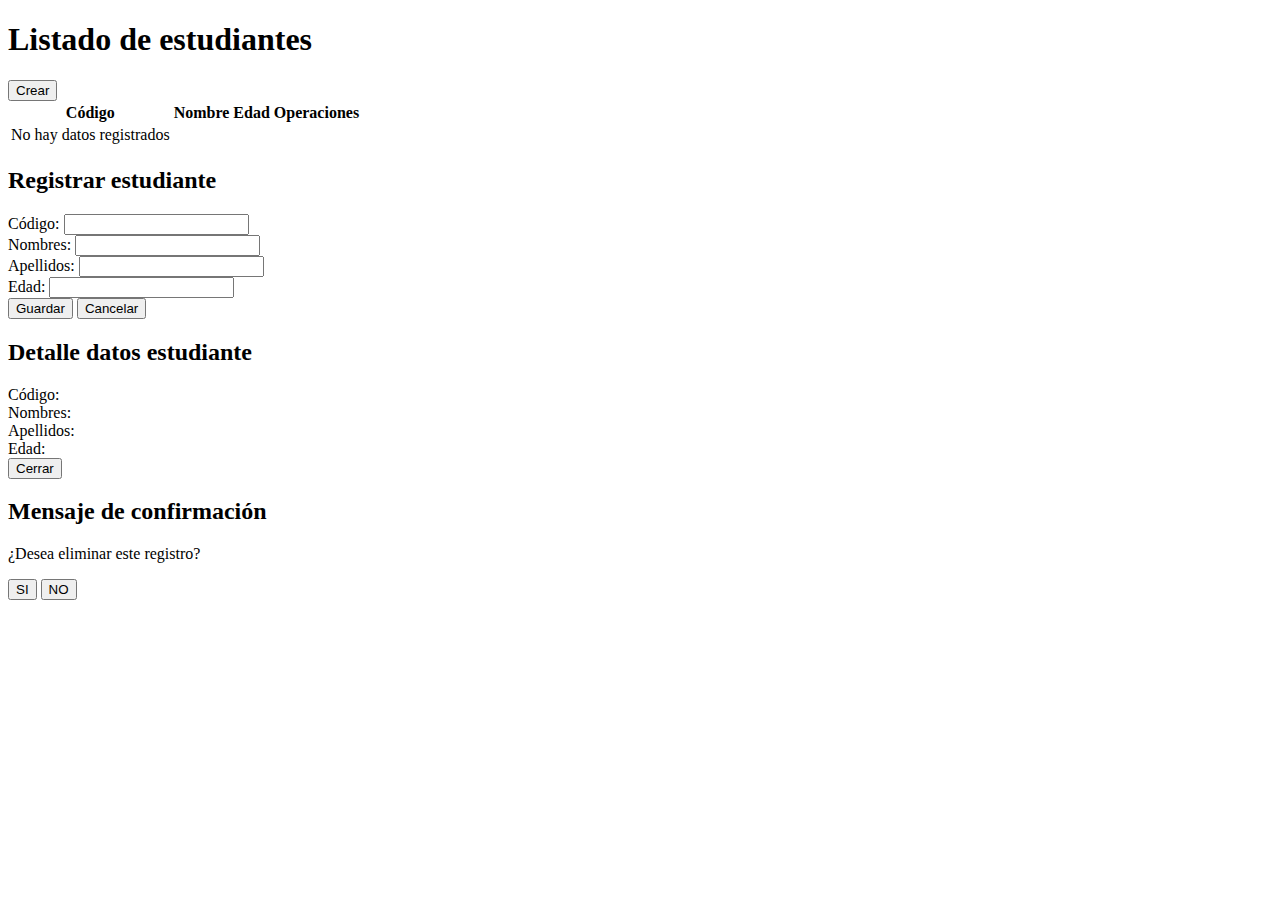
==== app_ejemplo_front/index.html @ 1231807c "commit "v2.2"" ====
<!DOCTYPE html>
<html lang="es">

<head>
    <meta charset="UTF-8">
    <title>Inicio</title>
    <link rel="preconnect" href="https://fonts.gstatic.com">
    <link href="https://fonts.googleapis.com/css2?family=Reggae+One&display=swap" rel="stylesheet">
    <link rel="stylesheet" href="css/index.css">
</head>

<body>
    <div>
        <h1>Listado de estudiantes</h1>
        <div class="contentButtons contentButtons-flex-end">
            <button class="contentButtons__button" onclick="crear()">Crear</button>
        </div>
        <table id="listaEstudiantes" class="tabla">
            <thead>
                <tr>
                    <th class="tabla__th tabla__th-22W">Código</th>
                    <th class="tabla__th tabla__th-22W">Nombre</th>
                    <th class="tabla__th tabla__th-15W">Edad</th>
                    <th class="tabla__th">Operaciones</th>
                </tr>
            </thead>
            <tbody>
                <tr>
                    <td class="3">No hay datos registrados</td>
                </tr>
            </tbody>
        </table>
    </div>
    <div class="popupControll popupControll-cerrar">
        <div id="controlForm" class="popupControll__content">
            <h2 class="popupControll__titulo">Registrar estudiante</h2>
            <form class="popupControll__formulario" onsubmit="saveDataForm(event)">
                <div class="control-input">
                    <label class="control-input__etiqueta">Código:</label>
                    <input class="control-input__input" name="codigo" id="codigo" type="text" value="" required>
                </div>
                <div class="control-input">
                    <label class="control-input__etiqueta">Nombres:</label>
                    <input class="control-input__input" name="nombres" id="nombres" type="text" value="" required>
                </div>
                <div class="control-input">
                    <label class="control-input__etiqueta">Apellidos:</label>
                    <input class="control-input__input" name="apellidos" id="apellidos" type="text" value="" required>
                </div>
                <div class="control-input">
                    <label class="control-input__etiqueta">Edad:</label>
                    <input class="control-input__input" name="edad" id="edad" type="number" value="" required>
                </div>
                <div class="contentButtons">
                    <button type="submit" class="contentButtons__button contentButtons__button-guardar">Guardar</button>
                    <button type="button" class="contentButtons__button contentButtons__button-cancelar"
                        onclick="onClickCancelar()">Cancelar</button>
                </div>
            </form>
        </div>
    </div>

    <div class="popupControll popupControll-cerrar">
        <div id="controlDetail" class="popupControll__content">
            <h2>Detalle datos estudiante</h2>
            <div class="control-detail">
                <label class="control-detail__label">Código:</label>
                <label id="codigoLb" class="control-detail__valor"></label>
            </div>
            <div class="control-detail">
                <label class="control-detail__label">Nombres:</label>
                <label id="nombresLb" class="control-detail__valor"></label>
            </div>
            <div class="control-detail">
                <label class="control-detail__label">Apellidos:</label>
                <label id="apellidosLb" class="control-detail__valor"></label>
            </div>
            <div class="control-detail">
                <label class="control-detail__label">Edad:</label>
                <label id="edadLb" class="control-detail__valor"></label>
            </div>
            <div class="contentButtons">
                <button type="button" class="contentButtons__button contentButtons__button-cancelar"
                    onclick="onClickCerrar()">Cerrar</button>
            </div>
        </div>
    </div>

    <div class="popupControll popupControll-cerrar">
        <div class="popupControll__content">
            <h2 class="popupControll__titulo">Mensaje de confirmación</h2>
            <p class="popupControll__msg">¿Desea eliminar este registro?</p>
            <div class="contentButtons">
                <button type="button" class="contentButtons__button contentButtons__button-si"
                    onclick="onClickSi()">SI</button>
                <button type="button" class="contentButtons__button contentButtons__button-no"
                    onclick="onClickNo()">NO</button>
            </div>
        </div>
    </div>
    <script src="js/index.js"></script>
</body>

</html>
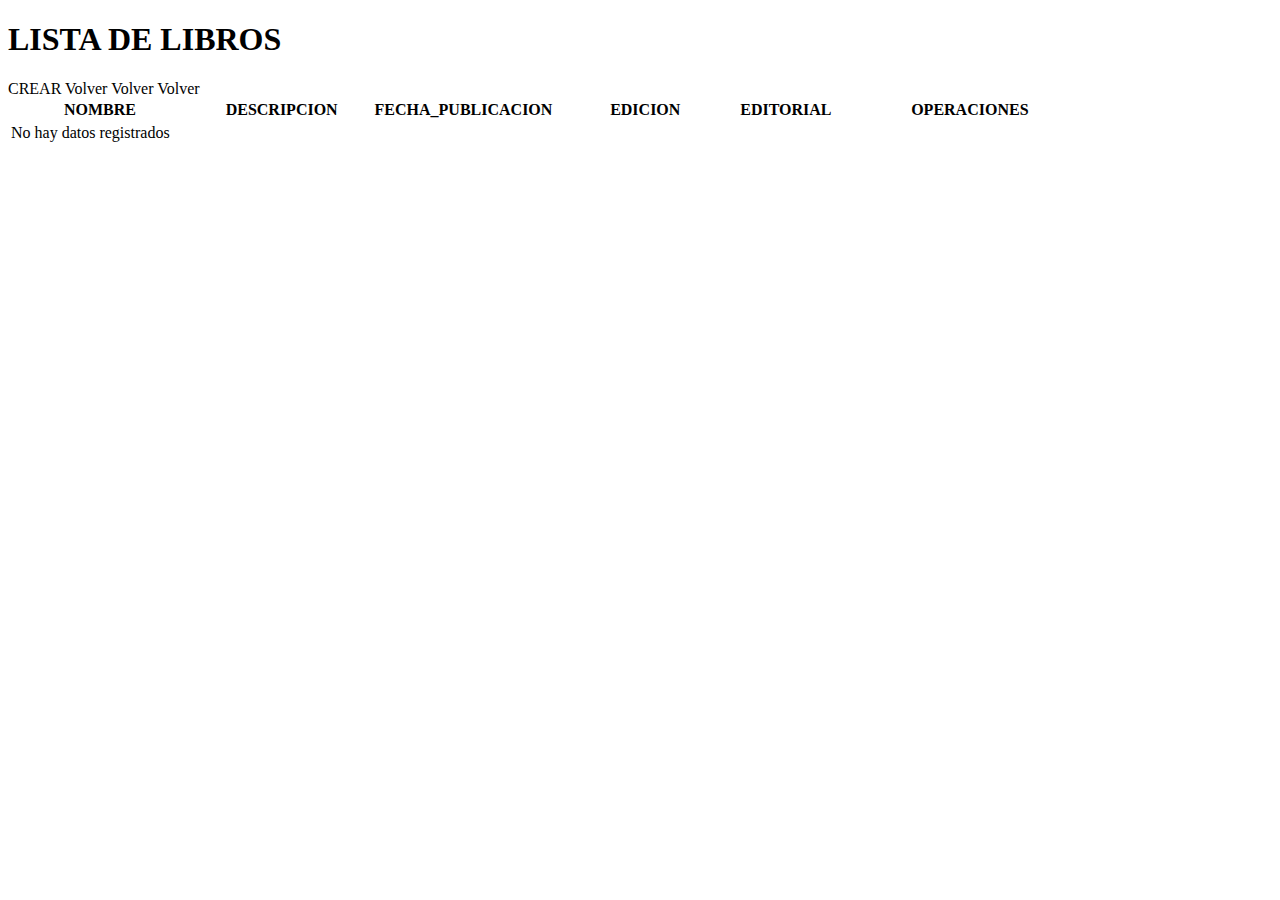
==== commit 7b1a5570: "commit "V4.1"" ====
--- a/app_ejemplo_front/index.html
+++ b/app_ejemplo_front/index.html
@@ -1,104 +1,173 @@
 <!DOCTYPE html>
-<html lang="es">
+<html style="font-size: 16px;">
+  <head>
+    <meta name="viewport" content="width=device-width, initial-scale=1.0">
+    <meta charset="utf-8">
+    <meta name="keywords" content="Lista, Crear, Actualizar, Borrar">
+    <meta name="description" content="">
+    <meta name="page_type" content="np-template-header-footer-from-plugin">
+    <title>Pagina Principal</title>
+    <link rel="stylesheet" href="css/style.css" media="screen">
+    <link rel="stylesheet" href="css/solido.css" media="screen">
+    <link rel="stylesheet" href="css/index.css">
+    <link id="u-theme-google-font" rel="stylesheet" href="https://fonts.googleapis.com/css?family=Roboto:100,100i,300,300i,400,400i,500,500i,700,700i,900,900i|Open+Sans:300,300i,400,400i,600,600i,700,700i,800,800i">
+    
 
-<head>
-    <meta charset="UTF-8">
-    <title>Inicio</title>
-    <link rel="preconnect" href="https://fonts.gstatic.com">
-    <link href="https://fonts.googleapis.com/css2?family=Reggae+One&display=swap" rel="stylesheet">
-    <link rel="stylesheet" href="css/index.css">
-</head>
-
-<body>
-    <div>
-        <h1>Listado de estudiantes</h1>
-        <div class="contentButtons contentButtons-flex-end">
-            <button class="contentButtons__button" onclick="crear()">Crear</button>
-        </div>
-        <table id="listaEstudiantes" class="tabla">
-            <thead>
-                <tr>
-                    <th class="tabla__th tabla__th-22W">Código</th>
-                    <th class="tabla__th tabla__th-22W">Nombre</th>
-                    <th class="tabla__th tabla__th-15W">Edad</th>
-                    <th class="tabla__th">Operaciones</th>
-                </tr>
+  </head>
+  <body data-home-page="estudiantes.html" data-home-page-title="estudiantes" class="u-body u-overlap"><header class="u-clearfix u-header u-palette-1-base u-sticky u-header" id="sec-4fa2"><div class="u-clearfix u-sheet u-sheet-1">
+        <h1 class="u-text u-text-default u-text-1">LISTA DE LIBROS</h1>
+      </div></header>
+    <section class="u-align-center u-clearfix u-section-1" id="sec-b40c">
+      <div class="u-clearfix u-sheet u-sheet-1">
+        <a onclick="crear()" class="u-btn u-btn-round u-button-style u-custom-color-1 u-hover-palette-1-light-1 u-radius-50 u-btn-1">CREAR</a>
+        <a  class="u-btn u-btn-round u-button-style u-hover-palette-1-light-1 u-palette-1-base u-radius-50 u-btn-2">Volver</a>
+        <a  class="u-btn u-btn-round u-button-style u-hover-palette-1-light-1 u-palette-1-base u-radius-50 u-btn-3">Volver</a>
+        <a  class="u-btn u-btn-round u-button-style u-hover-palette-1-light-1 u-palette-1-base u-radius-50 u-btn-4">Volver</a>
+        <div class="u-expanded-width u-table u-table-responsive u-table-1">
+          <table id="listaAutores" class="u-table-entity">
+            <colgroup>
+              <col width="16.6%">
+              <col width="16.6%">
+              <col width="16.6%">
+              <col width="16.6%">
+              <col width="9%">
+              <col width="24.6%">
+            </colgroup>
+            <thead class="u-align-center u-palette-1-base u-table-header u-table-header-1">
+              <tr style="height: 21px;">
+                <th class="u-border-1 u-border-palette-4-base u-table-cell">NOMBRE</th>
+                <th class="u-border-1 u-border-palette-4-base u-table-cell">DESCRIPCION</th>
+                <th class="u-border-1 u-border-palette-4-base u-table-cell">FECHA_PUBLICACION</th>
+                <th class="u-border-1 u-border-palette-4-base u-table-cell">EDICION</th>
+                <th class="u-border-1 u-border-palette-4-base u-table-cell">EDITORIAL</th>
+                <th class="u-border-1 u-border-palette-4-base u-table-cell">OPERACIONES</th>
+              </tr>
             </thead>
             <tbody>
-                <tr>
-                    <td class="3">No hay datos registrados</td>
-                </tr>
+              <tr>
+                <td class="3">No hay datos registrados</td>
+              </tr>
             </tbody>
-        </table>
-    </div>
+          </table>
+        </div>
+      </div>
+    </section>
     <div class="popupControll popupControll-cerrar">
-        <div id="controlForm" class="popupControll__content">
-            <h2 class="popupControll__titulo">Registrar estudiante</h2>
-            <form class="popupControll__formulario" onsubmit="saveDataForm(event)">
-                <div class="control-input">
-                    <label class="control-input__etiqueta">Código:</label>
-                    <input class="control-input__input" name="codigo" id="codigo" type="text" value="" required>
-                </div>
-                <div class="control-input">
-                    <label class="control-input__etiqueta">Nombres:</label>
-                    <input class="control-input__input" name="nombres" id="nombres" type="text" value="" required>
-                </div>
-                <div class="control-input">
-                    <label class="control-input__etiqueta">Apellidos:</label>
-                    <input class="control-input__input" name="apellidos" id="apellidos" type="text" value="" required>
-                </div>
-                <div class="control-input">
-                    <label class="control-input__etiqueta">Edad:</label>
-                    <input class="control-input__input" name="edad" id="edad" type="number" value="" required>
-                </div>
-                <div class="contentButtons">
-                    <button type="submit" class="contentButtons__button contentButtons__button-guardar">Guardar</button>
-                    <button type="button" class="contentButtons__button contentButtons__button-cancelar"
-                        onclick="onClickCancelar()">Cancelar</button>
-                </div>
-            </form>
-        </div>
-    </div>
-
-    <div class="popupControll popupControll-cerrar">
-        <div id="controlDetail" class="popupControll__content">
-            <h2>Detalle datos estudiante</h2>
-            <div class="control-detail">
-                <label class="control-detail__label">Código:</label>
-                <label id="codigoLb" class="control-detail__valor"></label>
+      <div id="controlForm" class="popupControll__content">
+          <h2 class="popupControll__titulo">Registrar Autores</h2>
+          <form class="popupControll__formulario" onsubmit="saveDataForm(event)">
+              <div class="control-input">
+                  <label class="control-input__etiqueta">Nombres:</label>
+                  <input class="control-input__input" name="nombres" id="nombres" type="text" value="" required>
+              </div>
+              <div class="control-input">
+                  <label class="control-input__etiqueta">Descripcion:</label>
+                  <input class="control-input__input" name="Descripcions" id="Descripcions" type="text" value="" required>
+              </div>
+              <div class="control-input">
+                  <label class="control-input__etiqueta">Fecha_publicacion:</label>
+                  <input class="control-input__input" name="fecha_publicacions" id="fecha_publicacions" type="date" value="" required>
+              </div>
+              <div class="control-input">
+                  <label class="control-input__etiqueta">Edicion:</label>
+                  <input class="control-input__input" name="edicions" id="edicions" type="text" value="" required>
+              </div>
+              <div class="control-input">
+                  <label class="control-input__etiqueta">Editorial_id:</label>
+                  <input class="control-input__input" name="editorial_ids" id="editorial_ids" type="number" value="" required>
+              </div>
+              <h2 class="popupControll__titulo">Registrar Datos Avanzados</h2>
+              <div class="control-input">
+                <label class="control-input__etiqueta">Autores:</label>
+                <fieldset id="remplazar">
+                  <div>
+                    <input type="checkbox" name="autores" id="autores" value="" >
+                    <label for="autores">autores</label>
+                  </div>
+                </fieldset>
+              </div>
+              <div class="control-input">
+                  <label class="control-input__etiqueta">Editoriales:</label>
+                  <select class="control-input__input" name="editoriales" id="editoriales" type="text" value="" required></select>
+              </div>
+              <div class="control-input">
+                <label class="control-input__etiqueta">Temas:</label>
+                <select class="control-input__input" name="temas" id="temas" type="text" value="" required></select>
             </div>
-            <div class="control-detail">
-                <label class="control-detail__label">Nombres:</label>
-                <label id="nombresLb" class="control-detail__valor"></label>
-            </div>
-            <div class="control-detail">
-                <label class="control-detail__label">Apellidos:</label>
-                <label id="apellidosLb" class="control-detail__valor"></label>
-            </div>
-            <div class="control-detail">
-                <label class="control-detail__label">Edad:</label>
-                <label id="edadLb" class="control-detail__valor"></label>
+            <div class="control-input">
+                <label class="control-input__etiqueta">Sub Temas:</label>
+                <select class="control-input__input" name="subtemas" id="subtemas" type="text" value="" required></select>
             </div>
             <div class="contentButtons">
+                <button type="submit" class="contentButtons__button contentButtons__button-guardar">Guardar</button>
                 <button type="button" class="contentButtons__button contentButtons__button-cancelar"
-                    onclick="onClickCerrar()">Cerrar</button>
+                    onclick="onClickCancelar()">Cancelar</button>
             </div>
+          </form>
+      </div>
+  </div>
+
+  <div class="popupControll popupControll-cerrar">
+      <div id="controlDetail" class="popupControll__content">
+          <h2>Detalles de Autor</h2>
+          <div class="control-detail">
+              <label class="control-detail__label">Nombres:</label>
+              <label id="nombreLb" class="control-detail__valor"></label>
+          </div>
+          <div class="control-detail">
+              <label class="control-detail__label">Descripcion:</label>
+              <label id="descripcionLb" class="control-detail__valor"></label>
+          </div>
+          <div class="control-detail">
+              <label class="control-detail__label">Fecha_publicacion:</label>
+              <label id="fecha_publicacionLb" class="control-detail__valor"></label>
+          </div>
+          <div class="control-detail">
+              <label class="control-detail__label">Edicion:</label>
+              <label id="edicionLb" class="control-detail__valor"></label>
+          </div>
+          <div class="control-detail">
+              <label class="control-detail__label">Editorial_id:</label>
+              <label id="editorial_idLb" class="control-detail__valor"></label>
+          </div>
+          <h2>Detalles Avanzados</h2>
+          <div class="control-detail">
+              <label class="control-detail__label">Autor:</label>
+              <label id="autorLb" class="control-detail__valor"></label>
+          </div>
+          <div class="control-detail">
+            <label class="control-detail__label">Editorial:</label>
+            <label id="editorialLb" class="control-detail__valor"></label>
         </div>
-    </div>
+        <div class="control-detail">
+          <label class="control-detail__label">Tema:</label>
+          <label id="temaLb" class="control-detail__valor"></label>
+        </div>
+        <div class="control-detail">
+          <label class="control-detail__label">Sud-Tema:</label>
+          <label id="subtemaLb" class="control-detail__valor"></label>
+        </div>
+        <div class="contentButtons">
+          <button type="button" class="contentButtons__button contentButtons__button-cancelar"
+              onclick="onClickCerrar()">Cerrar</button>
+      </div>
+      </div>
+  </div>
 
-    <div class="popupControll popupControll-cerrar">
-        <div class="popupControll__content">
-            <h2 class="popupControll__titulo">Mensaje de confirmación</h2>
-            <p class="popupControll__msg">¿Desea eliminar este registro?</p>
-            <div class="contentButtons">
-                <button type="button" class="contentButtons__button contentButtons__button-si"
-                    onclick="onClickSi()">SI</button>
-                <button type="button" class="contentButtons__button contentButtons__button-no"
-                    onclick="onClickNo()">NO</button>
-            </div>
-        </div>
-    </div>
-    <script src="js/index.js"></script>
-</body>
-
+  <div class="popupControll popupControll-cerrar">
+      <div class="popupControll__content">
+          <h2 class="popupControll__titulo">Mensaje de confirmación</h2>
+          <p class="popupControll__msg">¿Desea eliminar este registro?</p>
+          <div class="contentButtons">
+              <button type="button" class="contentButtons__button contentButtons__button-si"
+                  onclick="onClickSi()">SI</button>
+              <button type="button" class="contentButtons__button contentButtons__button-no"
+                  onclick="onClickNo()">NO</button>
+          </div>
+      </div>
+  </div>
+  <script src="js/libro.js"></script>
+    
+ 
+  </body>
 </html>--- a/app_ejemplo_front/css/index.css
+++ b/app_ejemplo_front/css/index.css
@@ -0,0 +1,164 @@
+/* .contentButtons {
+    padding: 10px;
+}
+
+.contentButtons .button {
+    margin: 5px;
+    border-radius: 10px;
+    background-color: brown;
+}
+
+.contentButtons .button.verde {
+    background-color: green;
+}
+
+.contentButtons .button.azul {
+    background-color: blue;
+}
+
+
+.contentButtons .button.rojo {
+    background-color: red;
+} */
+
+/*BEM*/
+
+* {
+    font-family: 'Reggae One', cursive;
+}
+
+.contentButtons {
+    padding: 10px;
+    display: flex;
+    justify-content: center;
+    align-items: center;
+}
+
+.contentButtons-flex-end {
+    justify-content: flex-end;
+    margin-right: 25px;
+}
+
+.contentButtons__button {
+    margin: 5px;
+    border-radius: 5px;
+    height: 30px;
+    cursor: pointer;
+}
+
+.contentButtons__button:hover {
+    opacity: 0.6;
+}
+
+.contentButtons__button-guardar {
+    background-color: #4CAF50;
+    color: #fff;
+}
+
+.contentButtons__button-cancelar {
+    background-color: #545454;
+    color: #fff;
+}
+
+.contentButtons__button-si {}
+
+.contentButtons__button-no {}
+
+.contentButtons__button-verde {
+    background-color: green;
+}
+
+.contentButtons__button-verde:hover {
+    background-color: rgb(0 128 0 / 46%);
+    color: #fff;
+    border: 0px;
+    opacity: 1;
+}
+
+.contentButtons__button-azul {
+    background-color: blue;
+}
+
+.contentButtons__button-rojo {
+    background-color: red;
+}
+
+.popupControll {
+    position: fixed;
+    top: 0px;
+    left: 0px;
+    background-color: rgb(255 255 255 / 70%);
+    width: 100%;
+    height: 100vh;
+    display: flex;
+    align-items: center;
+    justify-content: center;
+}
+
+.popupControll-cerrar {
+    display: none;
+}
+
+.popupControll__titulo {
+    text-align: center;
+}
+
+.popupControll__content {
+    background-color: #fff;
+    padding: 50px;
+    border: 2px solid;
+    border-color: rgb(169 169 169 / 84%);
+    border-radius: 15px;
+    width: 750px;
+}
+
+.popupControll__msg {
+    text-align: center;
+}
+
+.control-input {
+    margin-top: 10px;
+    margin-bottom: 10px;
+    width: 100%;
+    display: flex;
+    justify-content: center;
+    align-items: center;
+}
+
+.control-input__etiqueta {
+    width: 92px;
+}
+
+.control-input__input {
+    width: calc(100% - 92px);
+}
+
+.control-detail {
+    margin-top: 10px;
+    margin-bottom: 10px;
+    width: 100%;
+    display: flex;
+    justify-content: center;
+    align-items: center;
+}
+
+.control-detail__label {
+    width: 92px;
+    font-weight: bold;
+}
+
+.control-detail__valor {
+    width: calc(100% - 92px);
+}
+
+.tabla {
+    width: 100%;
+}
+
+.tabla__th-22W {
+    width: 22%;
+}
+
+.tabla__th-15W {
+    width: 15%;
+}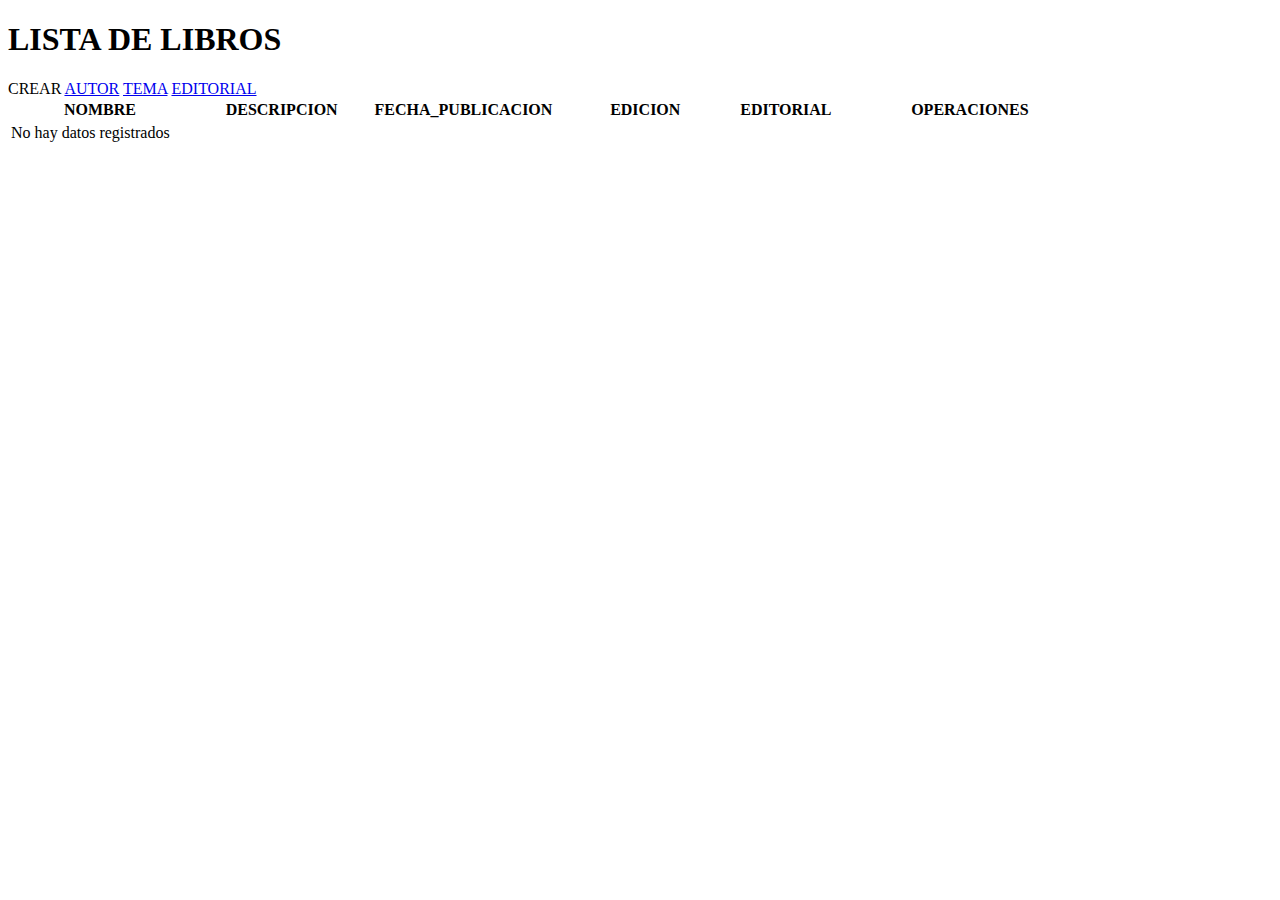
==== commit 5d731526: "commit "v4.4"" ====
--- a/app_ejemplo_front/index.html
+++ b/app_ejemplo_front/index.html
@@ -20,9 +20,10 @@
     <section class="u-align-center u-clearfix u-section-1" id="sec-b40c">
       <div class="u-clearfix u-sheet u-sheet-1">
         <a onclick="crear()" class="u-btn u-btn-round u-button-style u-custom-color-1 u-hover-palette-1-light-1 u-radius-50 u-btn-1">CREAR</a>
-        <a  class="u-btn u-btn-round u-button-style u-hover-palette-1-light-1 u-palette-1-base u-radius-50 u-btn-2">Volver</a>
-        <a  class="u-btn u-btn-round u-button-style u-hover-palette-1-light-1 u-palette-1-base u-radius-50 u-btn-3">Volver</a>
-        <a  class="u-btn u-btn-round u-button-style u-hover-palette-1-light-1 u-palette-1-base u-radius-50 u-btn-4">Volver</a>
+        <a href="autores.html" class="u-btn u-btn-round u-button-style u-hover-palette-1-light-1 u-palette-1-base u-radius-50 u-btn-2">AUTOR</a>
+        <a href="temas.html" class="u-btn u-btn-round u-button-style u-hover-palette-1-light-1 u-palette-1-base u-radius-50 u-btn-3">TEMA</a>
+        <a href="editoriales.html" class="u-btn u-btn-round u-button-style u-hover-palette-1-light-1 u-palette-1-base u-radius-50 u-btn-4">EDITORIAL</a>
+
         <div class="u-expanded-width u-table u-table-responsive u-table-1">
           <table id="listaAutores" class="u-table-entity">
             <colgroup>
@@ -76,7 +77,8 @@
                   <label class="control-input__etiqueta">Editorial_id:</label>
                   <input class="control-input__input" name="editorial_ids" id="editorial_ids" type="number" value="" required>
               </div>
-              <h2 class="popupControll__titulo">Registrar Datos Avanzados</h2>
+
+
               <div class="control-input">
                 <label class="control-input__etiqueta">Autores:</label>
                 <fieldset id="remplazar">
